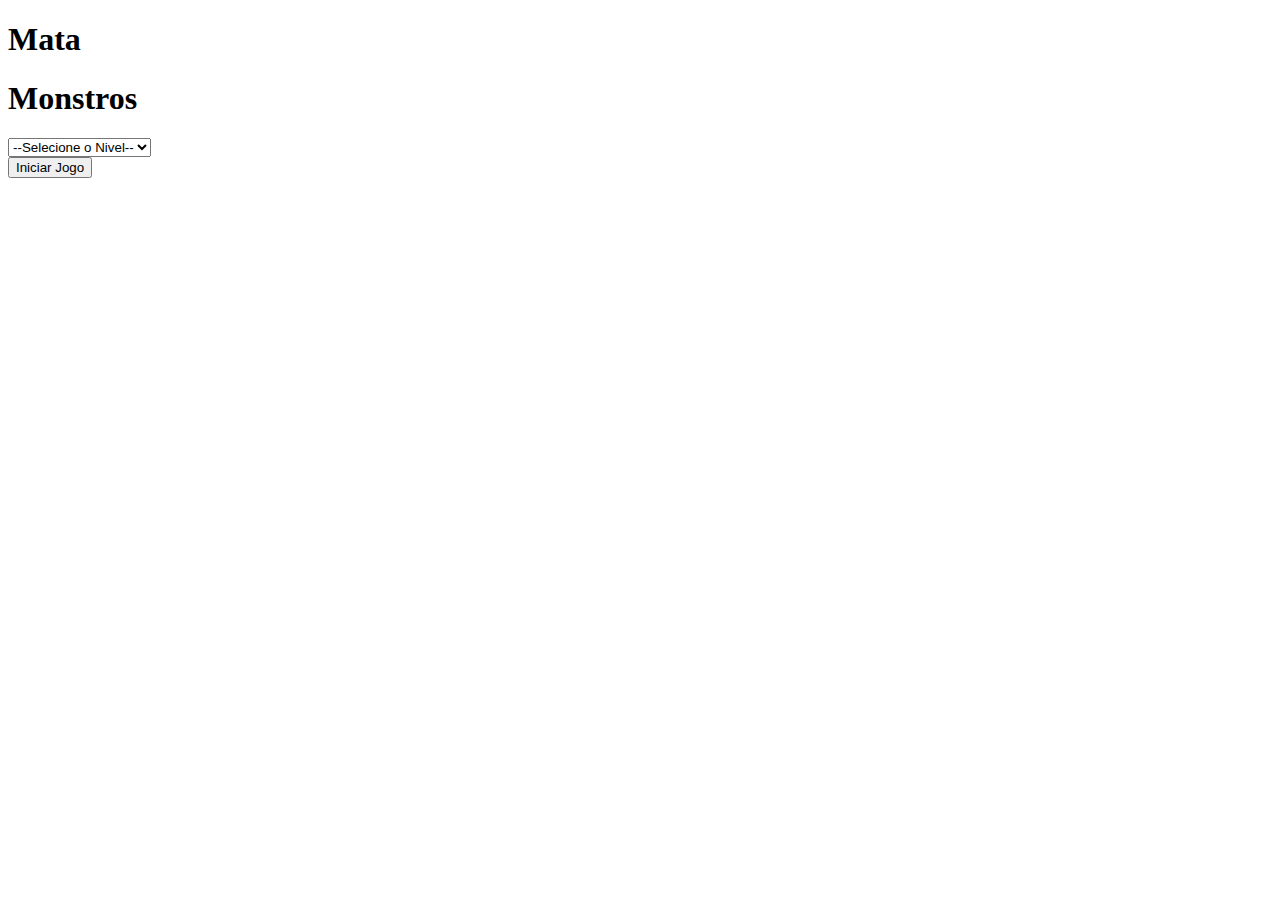
==== index.html @ d316079d "Jogo mata monstro" ====
<!DOCTYPE html>
<html lang="pt-BR">

<head>
    <meta charset="UTF-8">
    <meta name="viewport" content="width=device-width, initial-scale=1.0">

    <link rel="preconnect" href="https://fonts.gstatic.com">
    <link rel="stylesheet" href="/GameFinal/estilo.css">
    <script src="jogo.js"></script>
    <title>Mata Monstros</title>
    <script>
        function iniciarGame() {

            let nivel = document.getElementById('dificuldade').value
            if (nivel === '') {
                alert('Selecione uma dificuldade para iniciar o jogo')
                return false
            }

            window.location.href = "app.html?" + nivel



        }
    </script>
</head>

<body>
    <div class="container">

        <div class="inicial">

            <h1>Mata</h1>
            <h1>Monstros</h1>
        </div>
        <select name="niveis" id="dificuldade">
            <option value="">--Selecione o Nivel--</option>
            <option value="facil">FÁCIL</option>
            <option value="medio">MÉDIO</option>
            <option value="dificil">DIFÍCIL</option>
        </select>
        <div class="botao">
            <button class="button" onclick="iniciarGame()">Iniciar Jogo</button>
        </div>

    </div>

</body>

</html>
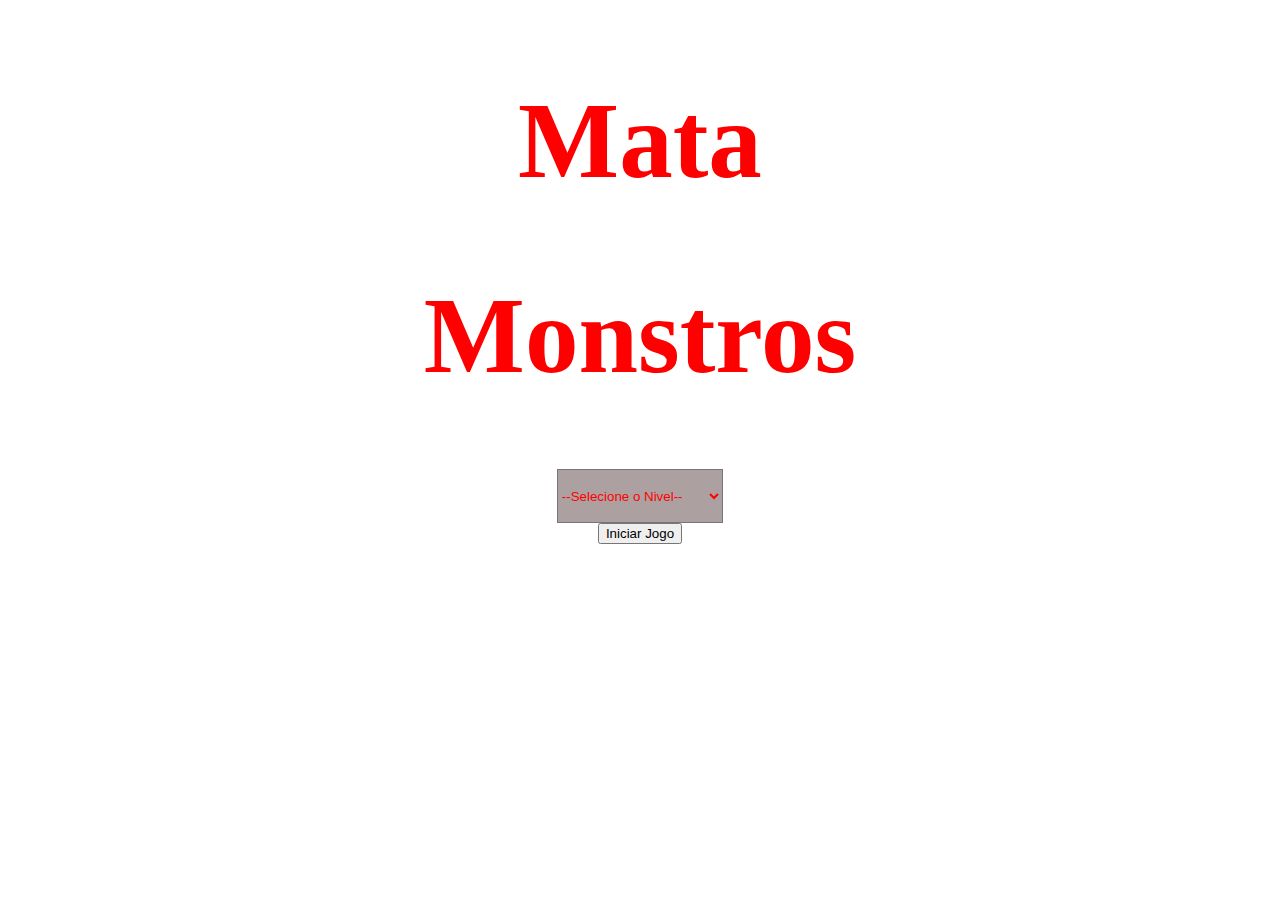
==== commit 97398100: "Fiz algumas alterações básicas" ====
--- a/index.html
+++ b/index.html
@@ -6,7 +6,7 @@
     <meta name="viewport" content="width=device-width, initial-scale=1.0">
 
     <link rel="preconnect" href="https://fonts.gstatic.com">
-    <link rel="stylesheet" href="/GameFinal/estilo.css">
+    <link rel="stylesheet" href="estilo.css">
     <script src="jogo.js"></script>
     <title>Mata Monstros</title>
     <script>
@@ -29,7 +29,7 @@
 <body>
     <div class="container">
 
-        <div class="inicial">
+        <div>
 
             <h1>Mata</h1>
             <h1>Monstros</h1>
@@ -41,11 +41,11 @@
             <option value="dificil">DIFÍCIL</option>
         </select>
         <div class="botao">
-            <button class="button" onclick="iniciarGame()">Iniciar Jogo</button>
+            <button class="geralbutton" onclick="iniciarGame()">Iniciar Jogo</button>
         </div>
 
     </div>
 
 </body>
 
-</html>+</html>
--- a/estilo.css
+++ b/estilo.css
@@ -0,0 +1,141 @@
+html {
+    cursor: url(/GameFinal/imagens/mira.png)20 20, auto;
+}
+
+body {
+    background-image: url(/GameFinal/imagens/cenario.jpg);
+    background-repeat: no-repeat;
+    background-size: cover;
+    height: 98vh;
+}
+
+.bruxa1 {
+    width: 100px;
+    height: 120px;
+}
+
+.bruxa2 {
+    width: 180px;
+    height: 200px;
+}
+
+.bruxa3 {
+    width: 220px;
+    height: 260px;
+}
+
+.ghost1 {
+    width: 70px;
+    height: 90px;
+}
+
+.ghost2 {
+    width: 100px;
+    height: 110px;
+}
+
+.ghost3 {
+    width: 120px;
+    height: 160px;
+}
+
+.bat1 {
+    width: 70px;
+    height: 90px;
+}
+
+.bat2 {
+    width: 160px;
+    height: 190px;
+}
+
+.bat3 {
+    width: 240px;
+    height: 260px;
+}
+
+.ladoE {
+    transform: scaleX(1);
+}
+
+.ladoD {
+    transform: scaleX(-1);
+}
+
+.painel {
+    position: absolute;
+    width: 190px;
+    padding: 10px;
+    bottom: 0px;
+    left: 0px;
+    border: solid 1px #fffefe;
+    background-color: #5a494960;
+    opacity: 0.7;
+}
+
+.container {
+    display: flex;
+    position: relative;
+    flex-direction: column;
+}
+
+.fimDeJogo {
+    margin: auto;
+    margin-top: 5vh;
+}
+
+.vencedor {
+    margin: auto;
+    margin-top: 8vh;
+}
+
+.winner {
+    width: 34vw;
+}
+
+.gameOver {
+    width: 35vw;
+}
+
+.win {
+    width: 10vw;
+    display: block;
+    margin: auto;
+}
+
+.botao {
+    margin: auto;
+}
+
+.button {
+    margin-top: 5vh;
+    font-family: 'Bangers', cursive;
+    font-size: 130%;
+    border-radius: 2vh 3.7vw;
+    border: black;
+    color: rgb(179, 31, 31);
+    width: 15vw;
+    height: 7vh;
+    background-color: #444343;
+}
+
+.button:hover {
+    border-radius: 2vh 3.7vw;
+    background-color: #2b2a2a;
+    width: 15.3vw;
+    height: 7.3vh;
+}
+
+#dificuldade {
+    color: red;
+    background-color: #aca0a0;
+    width: 13vw;
+    height: 6vh;
+    margin: auto;
+}
+
+h1 {
+    font-size: 11.9vh;
+    text-align: center;
+    color: red;
+}